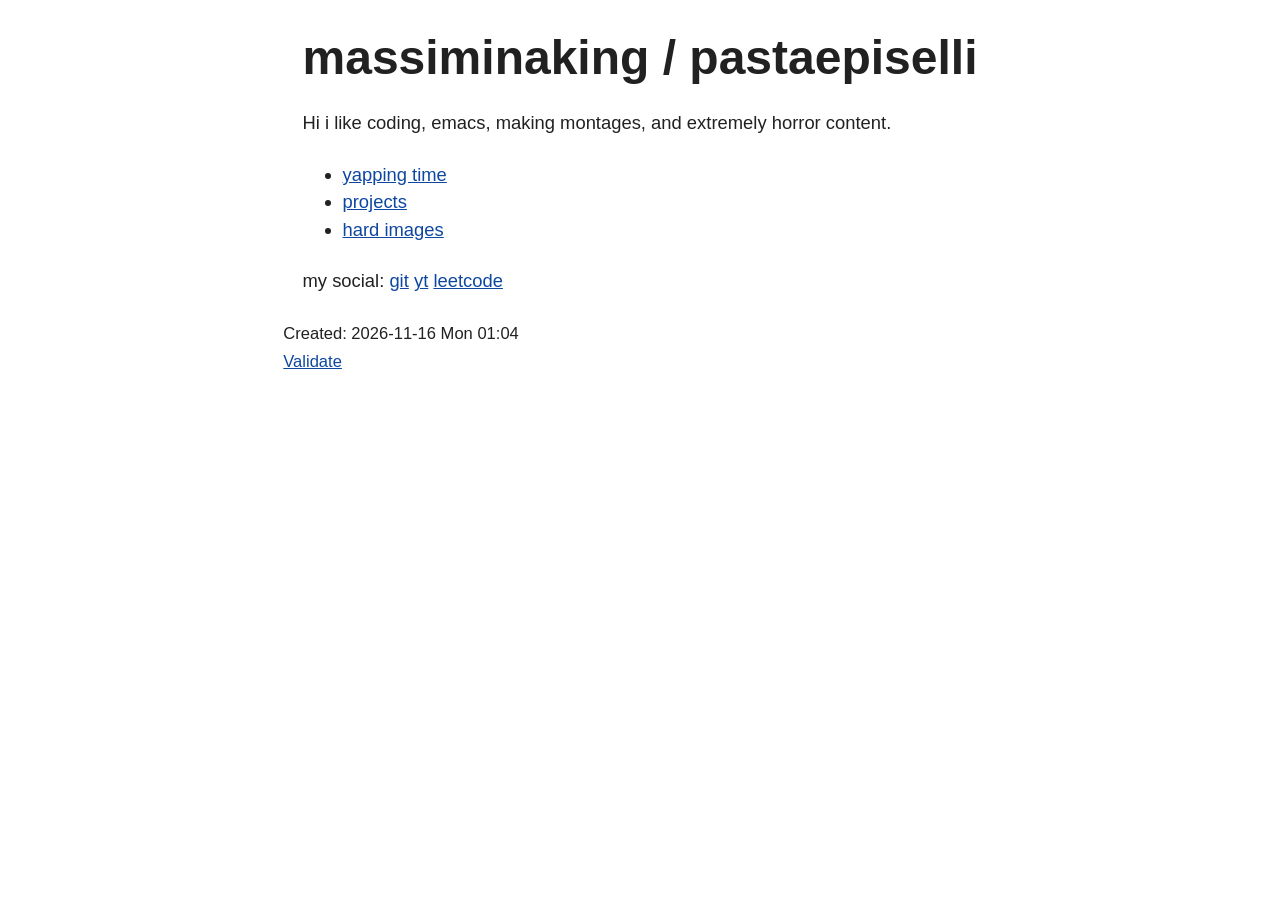
==== public/index.html @ 4cf2bccc "big refactor with lisp" ====
<?xml version="1.0" encoding="utf-8"?>
<!DOCTYPE html PUBLIC "-//W3C//DTD XHTML 1.0 Strict//EN"
"http://www.w3.org/TR/xhtml1/DTD/xhtml1-strict.dtd">
<html xmlns="http://www.w3.org/1999/xhtml" lang="en" xml:lang="en">
<head>
<!-- 2026-11-16 Mon 01:04 -->
<meta http-equiv="Content-Type" content="text/html;charset=utf-8" />
<meta name="viewport" content="width=device-width, initial-scale=1" />
<title>massiminaking / pastaepiselli</title>
<meta name="generator" content="Org Mode" />
<style type="text/css">
  #content { max-width: 60em; margin: auto; }
  .title  { text-align: center;
             margin-bottom: .2em; }
  .subtitle { text-align: center;
              font-size: medium;
              font-weight: bold;
              margin-top:0; }
  .todo   { font-family: monospace; color: red; }
  .done   { font-family: monospace; color: green; }
  .priority { font-family: monospace; color: orange; }
  .tag    { background-color: #eee; font-family: monospace;
            padding: 2px; font-size: 80%; font-weight: normal; }
  .timestamp { color: #bebebe; }
  .timestamp-kwd { color: #5f9ea0; }
  .org-right  { margin-left: auto; margin-right: 0px;  text-align: right; }
  .org-left   { margin-left: 0px;  margin-right: auto; text-align: left; }
  .org-center { margin-left: auto; margin-right: auto; text-align: center; }
  .underline { text-decoration: underline; }
  #postamble p, #preamble p { font-size: 90%; margin: .2em; }
  p.verse { margin-left: 3%; }
  pre {
    border: 1px solid #e6e6e6;
    border-radius: 3px;
    background-color: #f2f2f2;
    padding: 8pt;
    font-family: monospace;
    overflow: auto;
    margin: 1.2em;
  }
  pre.src {
    position: relative;
    overflow: auto;
  }
  pre.src:before {
    display: none;
    position: absolute;
    top: -8px;
    right: 12px;
    padding: 3px;
    color: #555;
    background-color: #f2f2f299;
  }
  pre.src:hover:before { display: inline; margin-top: 14px;}
  /* Languages per Org manual */
  pre.src-asymptote:before { content: 'Asymptote'; }
  pre.src-awk:before { content: 'Awk'; }
  pre.src-authinfo::before { content: 'Authinfo'; }
  pre.src-c:before { content: 'C'; }
  pre.src-C:before { content: 'C'; }
  /* pre.src-C++ doesn't work in CSS */
  pre.src-clojure:before { content: 'Clojure'; }
  pre.src-css:before { content: 'CSS'; }
  pre.src-D:before { content: 'D'; }
  pre.src-ditaa:before { content: 'ditaa'; }
  pre.src-dot:before { content: 'Graphviz'; }
  pre.src-calc:before { content: 'Emacs Calc'; }
  pre.src-emacs-lisp:before { content: 'Emacs Lisp'; }
  pre.src-fortran:before { content: 'Fortran'; }
  pre.src-gnuplot:before { content: 'gnuplot'; }
  pre.src-haskell:before { content: 'Haskell'; }
  pre.src-hledger:before { content: 'hledger'; }
  pre.src-java:before { content: 'Java'; }
  pre.src-js:before { content: 'JavaScript'; }
  pre.src-latex:before { content: 'LaTeX'; }
  pre.src-ledger:before { content: 'Ledger'; }
  pre.src-lisp:before { content: 'Lisp'; }
  pre.src-lilypond:before { content: 'Lilypond'; }
  pre.src-lua:before { content: 'Lua'; }
  pre.src-matlab:before { content: 'MATLAB'; }
  pre.src-mscgen:before { content: 'Mscgen'; }
  pre.src-ocaml:before { content: 'Objective Caml'; }
  pre.src-octave:before { content: 'Octave'; }
  pre.src-org:before { content: 'Org mode'; }
  pre.src-oz:before { content: 'OZ'; }
  pre.src-plantuml:before { content: 'Plantuml'; }
  pre.src-processing:before { content: 'Processing.js'; }
  pre.src-python:before { content: 'Python'; }
  pre.src-R:before { content: 'R'; }
  pre.src-ruby:before { content: 'Ruby'; }
  pre.src-sass:before { content: 'Sass'; }
  pre.src-scheme:before { content: 'Scheme'; }
  pre.src-screen:before { content: 'Gnu Screen'; }
  pre.src-sed:before { content: 'Sed'; }
  pre.src-sh:before { content: 'shell'; }
  pre.src-sql:before { content: 'SQL'; }
  pre.src-sqlite:before { content: 'SQLite'; }
  /* additional languages in org.el's org-babel-load-languages alist */
  pre.src-forth:before { content: 'Forth'; }
  pre.src-io:before { content: 'IO'; }
  pre.src-J:before { content: 'J'; }
  pre.src-makefile:before { content: 'Makefile'; }
  pre.src-maxima:before { content: 'Maxima'; }
  pre.src-perl:before { content: 'Perl'; }
  pre.src-picolisp:before { content: 'Pico Lisp'; }
  pre.src-scala:before { content: 'Scala'; }
  pre.src-shell:before { content: 'Shell Script'; }
  pre.src-ebnf2ps:before { content: 'ebfn2ps'; }
  /* additional language identifiers per "defun org-babel-execute"
       in ob-*.el */
  pre.src-cpp:before  { content: 'C++'; }
  pre.src-abc:before  { content: 'ABC'; }
  pre.src-coq:before  { content: 'Coq'; }
  pre.src-groovy:before  { content: 'Groovy'; }
  /* additional language identifiers from org-babel-shell-names in
     ob-shell.el: ob-shell is the only babel language using a lambda to put
     the execution function name together. */
  pre.src-bash:before  { content: 'bash'; }
  pre.src-csh:before  { content: 'csh'; }
  pre.src-ash:before  { content: 'ash'; }
  pre.src-dash:before  { content: 'dash'; }
  pre.src-ksh:before  { content: 'ksh'; }
  pre.src-mksh:before  { content: 'mksh'; }
  pre.src-posh:before  { content: 'posh'; }
  /* Additional Emacs modes also supported by the LaTeX listings package */
  pre.src-ada:before { content: 'Ada'; }
  pre.src-asm:before { content: 'Assembler'; }
  pre.src-caml:before { content: 'Caml'; }
  pre.src-delphi:before { content: 'Delphi'; }
  pre.src-html:before { content: 'HTML'; }
  pre.src-idl:before { content: 'IDL'; }
  pre.src-mercury:before { content: 'Mercury'; }
  pre.src-metapost:before { content: 'MetaPost'; }
  pre.src-modula-2:before { content: 'Modula-2'; }
  pre.src-pascal:before { content: 'Pascal'; }
  pre.src-ps:before { content: 'PostScript'; }
  pre.src-prolog:before { content: 'Prolog'; }
  pre.src-simula:before { content: 'Simula'; }
  pre.src-tcl:before { content: 'tcl'; }
  pre.src-tex:before { content: 'TeX'; }
  pre.src-plain-tex:before { content: 'Plain TeX'; }
  pre.src-verilog:before { content: 'Verilog'; }
  pre.src-vhdl:before { content: 'VHDL'; }
  pre.src-xml:before { content: 'XML'; }
  pre.src-nxml:before { content: 'XML'; }
  /* add a generic configuration mode; LaTeX export needs an additional
     (add-to-list 'org-latex-listings-langs '(conf " ")) in .emacs */
  pre.src-conf:before { content: 'Configuration File'; }

  table { border-collapse:collapse; }
  caption.t-above { caption-side: top; }
  caption.t-bottom { caption-side: bottom; }
  td, th { vertical-align:top;  }
  th.org-right  { text-align: center;  }
  th.org-left   { text-align: center;   }
  th.org-center { text-align: center; }
  td.org-right  { text-align: right;  }
  td.org-left   { text-align: left;   }
  td.org-center { text-align: center; }
  dt { font-weight: bold; }
  .footpara { display: inline; }
  .footdef  { margin-bottom: 1em; }
  .figure { padding: 1em; }
  .figure p { text-align: center; }
  .equation-container {
    display: table;
    text-align: center;
    width: 100%;
  }
  .equation {
    vertical-align: middle;
  }
  .equation-label {
    display: table-cell;
    text-align: right;
    vertical-align: middle;
  }
  .inlinetask {
    padding: 10px;
    border: 2px solid gray;
    margin: 10px;
    background: #ffffcc;
  }
  #org-div-home-and-up
   { text-align: right; font-size: 70%; white-space: nowrap; }
  textarea { overflow-x: auto; }
  .linenr { font-size: smaller }
  .code-highlighted { background-color: #ffff00; }
  .org-info-js_info-navigation { border-style: none; }
  #org-info-js_console-label
    { font-size: 10px; font-weight: bold; white-space: nowrap; }
  .org-info-js_search-highlight
    { background-color: #ffff00; color: #000000; font-weight: bold; }
  .org-svg { }
</style>
<link rel="stylesheet" type="text/css" href="style.css" />
</head>
<body>
<div id="content" class="content">
<h1 class="title">massiminaking / pastaepiselli</h1>
<p>
Hi i like coding, emacs, making montages, and extremely horror content.
</p>

<ul class="org-ul">
<li><a href="postlist.html">yapping time</a></li>
<li><a href="projects.html">projects</a></li>
<li><a href="hardimages.html">hard images</a></li>
</ul>

<p>
my social: <a href="https://github.com/pastaepiselli">git</a> <a href="https://www.youtube.com/@massiminaking">yt</a> <a href="https://leetcode.com/u/pastaepiselli/%5D%5D">leetcode</a>
</p>
</div>
<div id="postamble" class="status">
<p class="date">Created: 2026-11-16 Mon 01:04</p>
<p class="validation"><a href="https://validator.w3.org/check?uri=referer">Validate</a></p>
</div>
</body>
</html>
---- public/style.css ----
:root{--sans-font:-apple-system, BlinkMacSystemFont, "Avenir Next", Avenir, "Nimbus Sans L", Roboto, "Noto Sans", "Segoe UI", Arial, Helvetica, "Helvetica Neue", sans-serif;--serif-font:ui-serif, Georgia, Cambria, "Times New Roman", Times, serif;--mono-font:Consolas, Menlo, Monaco, "Andale Mono", "Ubuntu Mono", monospace;--standard-border-radius:5px;--border-width:1px;--bg:#fff;--accent-bg:#f5f7ff;--text:#212121;--text-light:#585858;--border:#898ea4;--accent:#0d47a1;--accent-hover:#1266e2;--accent-text:var(--bg);--code:#d81b60;--preformatted:#444;--marked:#fd3;--disabled:#efefef}@media (prefers-color-scheme:dark){:root{color-scheme:dark;--bg:#212121;--accent-bg:#2b2b2b;--text:#dcdcdc;--text-light:#ababab;--accent:#ffb300;--accent-hover:#ffe099;--accent-text:var(--bg);--code:#f06292;--preformatted:#ccc;--disabled:#111}img,video{opacity:.8}}*,:before,:after{box-sizing:border-box}textarea,select,input,progress{-webkit-appearance:none;-moz-appearance:none;appearance:none}html{font-family:var(--sans-font);scroll-behavior:smooth}body{color:var(--text);background-color:var(--bg);grid-template-columns:1fr min(45rem,90%) 1fr;margin:0;font-size:1.15rem;line-height:1.5;display:grid}body>*{grid-column:2}body>header{background-color:var(--accent-bg);border-bottom:var(--border-width) solid var(--border);text-align:center;grid-column:1/-1;padding:0 .5rem 2rem}body>header>:only-child{margin-block-start:2rem}body>header h1{max-width:1200px;margin:1rem auto}body>header p{max-width:40rem;margin:1rem auto}main{padding-top:1.5rem}body>footer{color:var(--text-light);text-align:center;border-top:var(--border-width) solid var(--border);margin-top:4rem;padding:2rem 1rem 1.5rem;font-size:.9rem}h1{font-size:3rem}h2{margin-top:3rem;font-size:2.6rem}h3{margin-top:3rem;font-size:2rem}h4{font-size:1.44rem}h5{font-size:1.15rem}h6{font-size:.96rem}p{margin:1.5rem 0}p,h1,h2,h3,h4,h5,h6{overflow-wrap:break-word}h1,h2,h3{line-height:1.1}@media only screen and (width<=720px){h1{font-size:2.5rem}h2{font-size:2.1rem}h3{font-size:1.75rem}h4{font-size:1.25rem}}a,a:visited{color:var(--accent)}a:hover{text-decoration:none}button,.button,a.button,input[type=submit],input[type=reset],input[type=button]{border:var(--border-width) solid var(--accent);background-color:var(--accent);color:var(--accent-text);padding:.5em;line-height:normal;text-decoration:none}.button[aria-disabled=true],input:disabled,textarea:disabled,select:disabled,button[disabled]{cursor:not-allowed;background-color:var(--disabled);border-color:var(--disabled);color:var(--text-light)}input[type=range]{padding:0}abbr[title]{cursor:help;text-decoration-line:underline;text-decoration-style:dotted}button:enabled:hover,.button:not([aria-disabled=true]):hover,input[type=submit]:enabled:hover,input[type=reset]:enabled:hover,input[type=button]:enabled:hover{background-color:var(--accent-hover);border-color:var(--accent-hover);cursor:pointer}.button:focus-visible,button:focus-visible:where(:enabled),input:enabled:focus-visible:where([type=submit],[type=reset],[type=button]){outline:2px solid var(--accent);outline-offset:1px}header nav{padding:1rem 0 0;font-size:1rem;line-height:2}header nav ul,header nav ol{flex-flow:wrap;place-content:space-around center;align-items:center;margin:0;padding:0;list-style-type:none;display:flex}header nav ul li,header nav ol li{display:inline-block}header nav a,header nav a:visited{border:var(--border-width) solid var(--border);border-radius:var(--standard-border-radius);color:var(--text);margin:0 .5rem 1rem;padding:.1rem 1rem;text-decoration:none;display:inline-block}header nav a:hover,header nav a.current,header nav a[aria-current=page],header nav a[aria-current=true]{background:var(--bg);border-color:var(--accent);color:var(--accent);cursor:pointer}@media only screen and (width<=720px){header nav a{border:none;padding:0;line-height:1;text-decoration:underline}header nav a.current{background:0 0}}aside,details,pre,progress{background-color:var(--accent-bg);border:var(--border-width) solid var(--border);border-radius:var(--standard-border-radius);margin-bottom:1rem}aside{float:right;width:30%;margin-inline-start:15px;padding:0 15px;font-size:1rem}[dir=rtl] aside{float:left}@media only screen and (width<=720px){aside{float:none;width:100%;margin-inline-start:0}}article,fieldset,dialog{border:var(--border-width) solid var(--border);border-radius:var(--standard-border-radius);margin-bottom:1rem;padding:1rem}article h2:first-child,section h2:first-child,article h3:first-child,section h3:first-child{margin-top:1rem}section{border-top:var(--border-width) solid var(--border);border-bottom:var(--border-width) solid var(--border);margin:3rem 0;padding:2rem 1rem}section+section,section:first-child{border-top:0;padding-top:0}section+section{margin-top:0}section:last-child{border-bottom:0;padding-bottom:0}details{padding:.7rem 1rem}summary{cursor:pointer;word-break:break-word;margin:-.7rem -1rem;padding:.7rem 1rem;font-weight:700}details[open]>summary+*{margin-top:0}details[open]>summary{margin-bottom:.5rem}details[open]>:last-child{margin-bottom:0}details h2:first-of-type{margin-top:0}table{border-collapse:collapse;margin:1.5rem 0}figure>table{width:max-content;margin:0}td,th{border:var(--border-width) solid var(--border);text-align:start;padding:.5rem}th{background-color:var(--accent-bg);font-weight:700}tr:nth-child(2n){background-color:var(--accent-bg)}table caption{margin-bottom:.5rem;font-weight:700}textarea,select,input,button,.button{font-size:inherit;border-radius:var(--standard-border-radius);box-shadow:none;max-width:100%;margin-bottom:.5rem;padding:.5em;font-family:inherit;display:inline-block}textarea,select,input{color:var(--text);background-color:var(--bg);border:var(--border-width) solid var(--border)}label{display:block}textarea:not([cols]){width:100%}select:not([multiple]){background-image:linear-gradient(45deg, transparent 49%, var(--text) 51%), linear-gradient(135deg, var(--text) 51%, transparent 49%);background-position:calc(100% - 15px),calc(100% - 10px);background-repeat:no-repeat;background-size:5px 5px,5px 5px;padding-inline-end:25px}[dir=rtl] select:not([multiple]){background-position:10px,15px}input[type=checkbox],input[type=radio]{vertical-align:middle;width:min-content;position:relative}input[type=checkbox]+label,input[type=radio]+label{display:inline-block}input[type=radio]{border-radius:100%}input[type=checkbox]:checked,input[type=radio]:checked{background-color:var(--accent)}input[type=checkbox]:checked:after{content:" ";border-right:solid var(--bg) .08em;border-bottom:solid var(--bg) .08em;background-color:#0000;border-radius:0;width:.2em;height:.4em;font-size:1.8em;position:absolute;top:.04em;left:.18em;transform:rotate(45deg)}input[type=radio]:checked:after{content:" ";background-color:var(--bg);border-radius:100%;width:.3em;height:.3em;font-size:1.8em;position:absolute;top:.125em;left:.125em}@media only screen and (width<=720px){textarea,select,input{width:100%}}input[type=color]{height:2.5rem;padding:.2rem}input[type=file]{border:0}hr{height:var(--border-width);background:var(--border);border:none;margin:1rem auto}mark{border-radius:var(--standard-border-radius);background-color:var(--marked);color:#000;padding:2px 5px}mark a{color:var(--accent)}img,video{border-radius:var(--standard-border-radius);max-width:100%;height:auto}figure{margin:0;display:block;overflow-x:auto}figure>img,figure>picture>img{margin-inline:auto;display:block}figcaption{text-align:center;color:var(--text-light);margin-block:1rem;font-size:.9rem;position:sticky;left:0}blockquote{border-inline-start:.35rem solid var(--accent);color:var(--text-light);margin-block:2rem;margin-inline:2rem 0;padding:.4rem .8rem;font-style:italic}cite{color:var(--text-light);font-size:.9rem;font-style:normal}dt{color:var(--text-light)}code,pre,pre span,kbd,samp{font-family:var(--mono-font);color:var(--code)}kbd{color:var(--preformatted);border:var(--border-width) solid var(--preformatted);border-bottom:3px solid var(--preformatted);border-radius:var(--standard-border-radius);padding:.1rem .4rem}pre{max-width:100%;color:var(--preformatted);padding:1rem 1.4rem;overflow:auto}pre code{color:var(--preformatted);background:0 0;margin:0;padding:0}progress{width:100%}progress:indeterminate{background-color:var(--accent-bg)}progress::-webkit-progress-bar{border-radius:var(--standard-border-radius);background-color:var(--accent-bg)}progress::-webkit-progress-value{border-radius:var(--standard-border-radius);background-color:var(--accent)}progress::-moz-progress-bar{border-radius:var(--standard-border-radius);background-color:var(--accent);transition-property:width;transition-duration:.3s}progress:indeterminate::-moz-progress-bar{background-color:var(--accent-bg)}dialog{background-color:var(--bg);max-width:40rem;margin:auto}dialog::backdrop{background-color:var(--bg);opacity:.8}dialog h2:first-of-type{margin-top:0}@media only screen and (width<=720px){dialog{max-width:calc(100vw - 2rem)}}sup,sub{vertical-align:baseline;position:relative}sup{top:-.4em}sub{top:.3em}.notice{background:var(--accent-bg);border:var(--border-width) solid var(--border);border-radius:var(--standard-border-radius);margin:2rem 0;padding:1.5rem}div.notice p:first-of-type{margin-top:0}div.notice p:last-of-type{margin-bottom:0}@media print{@page{margin:1cm}body{display:block}body>header{background-color:unset}body>header nav,body>footer{display:none}article{border:none;padding:0}a[href^=http]:after{content:" <" attr(href) ">"}abbr[title]:after{content:" (" attr(title) ")"}a{text-decoration:none}p{widows:3;orphans:3}hr{border-top:var(--border-width) solid var(--border)}mark{border:var(--border-width) solid var(--border)}figure{break-inside:avoid}pre code{white-space:pre-wrap}}
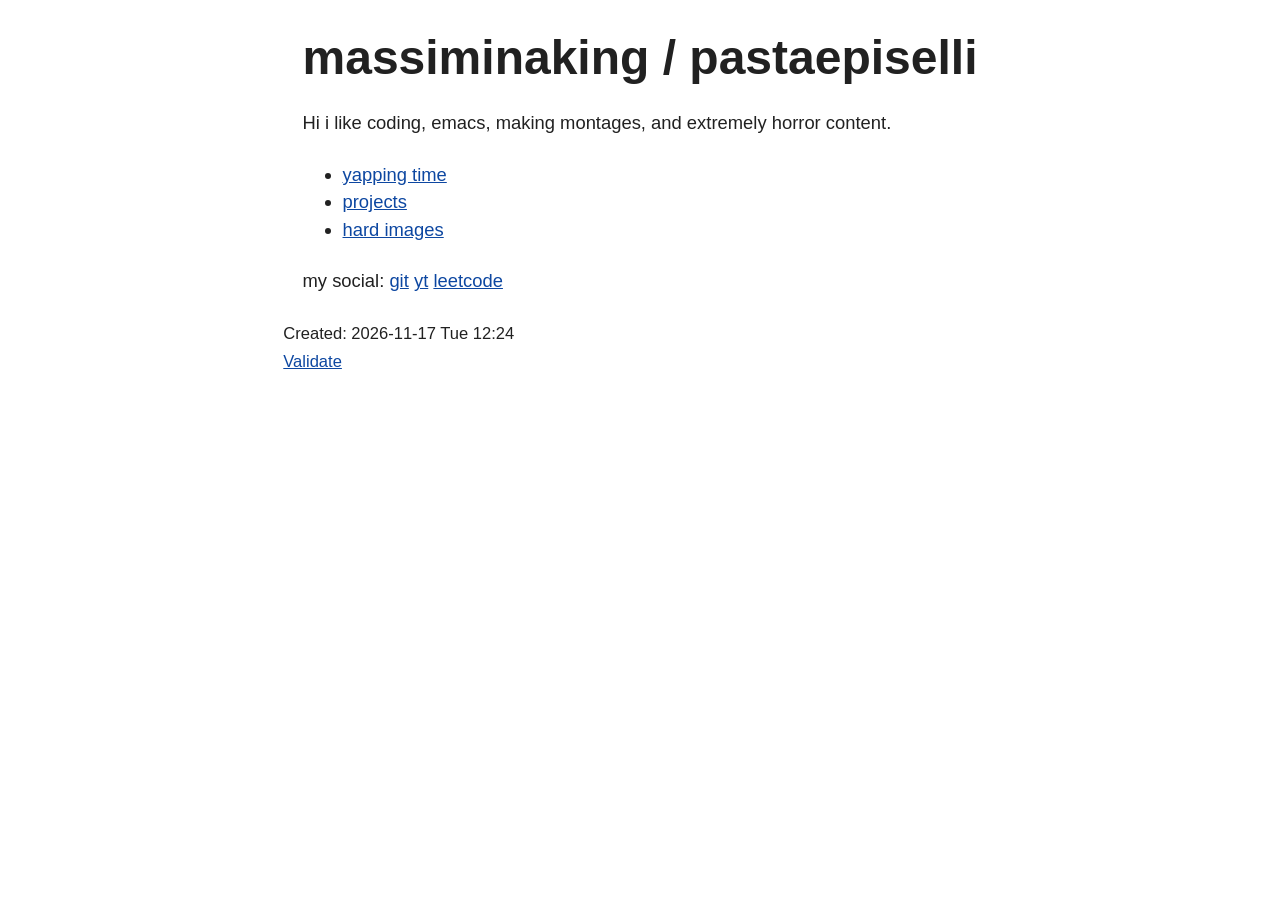
==== commit f38a2667: "added come back links" ====
--- a/public/index.html
+++ b/public/index.html
@@ -3,7 +3,7 @@
 "http://www.w3.org/TR/xhtml1/DTD/xhtml1-strict.dtd">
 <html xmlns="http://www.w3.org/1999/xhtml" lang="en" xml:lang="en">
 <head>
-<!-- 2026-11-16 Mon 01:04 -->
+<!-- 2026-11-17 Tue 12:24 -->
 <meta http-equiv="Content-Type" content="text/html;charset=utf-8" />
 <meta name="viewport" content="width=device-width, initial-scale=1" />
 <title>massiminaking / pastaepiselli</title>
@@ -213,7 +213,7 @@
 </p>
 </div>
 <div id="postamble" class="status">
-<p class="date">Created: 2026-11-16 Mon 01:04</p>
+<p class="date">Created: 2026-11-17 Tue 12:24</p>
 <p class="validation"><a href="https://validator.w3.org/check?uri=referer">Validate</a></p>
 </div>
 </body>
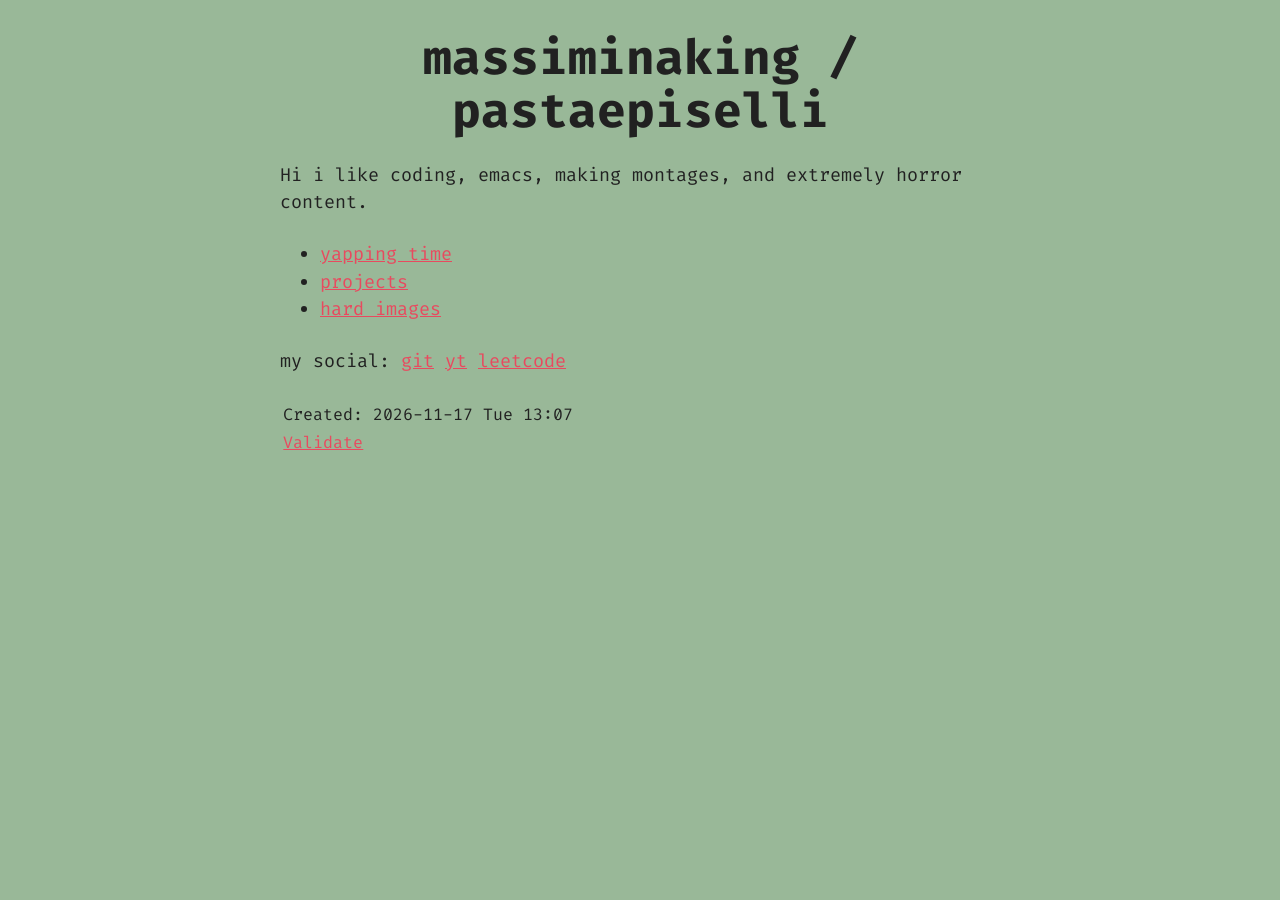
==== commit e2681a5d: "changed colors and formatted css" ====
--- a/public/index.html
+++ b/public/index.html
@@ -3,7 +3,7 @@
 "http://www.w3.org/TR/xhtml1/DTD/xhtml1-strict.dtd">
 <html xmlns="http://www.w3.org/1999/xhtml" lang="en" xml:lang="en">
 <head>
-<!-- 2026-11-17 Tue 12:24 -->
+<!-- 2026-11-17 Tue 13:07 -->
 <meta http-equiv="Content-Type" content="text/html;charset=utf-8" />
 <meta name="viewport" content="width=device-width, initial-scale=1" />
 <title>massiminaking / pastaepiselli</title>
@@ -213,7 +213,7 @@
 </p>
 </div>
 <div id="postamble" class="status">
-<p class="date">Created: 2026-11-17 Tue 12:24</p>
+<p class="date">Created: 2026-11-17 Tue 13:07</p>
 <p class="validation"><a href="https://validator.w3.org/check?uri=referer">Validate</a></p>
 </div>
 </body>
--- a/public/style.css
+++ b/public/style.css
@@ -1 +1,619 @@
-:root{--sans-font:-apple-system, BlinkMacSystemFont, "Avenir Next", Avenir, "Nimbus Sans L", Roboto, "Noto Sans", "Segoe UI", Arial, Helvetica, "Helvetica Neue", sans-serif;--serif-font:ui-serif, Georgia, Cambria, "Times New Roman", Times, serif;--mono-font:Consolas, Menlo, Monaco, "Andale Mono", "Ubuntu Mono", monospace;--standard-border-radius:5px;--border-width:1px;--bg:#fff;--accent-bg:#f5f7ff;--text:#212121;--text-light:#585858;--border:#898ea4;--accent:#0d47a1;--accent-hover:#1266e2;--accent-text:var(--bg);--code:#d81b60;--preformatted:#444;--marked:#fd3;--disabled:#efefef}@media (prefers-color-scheme:dark){:root{color-scheme:dark;--bg:#212121;--accent-bg:#2b2b2b;--text:#dcdcdc;--text-light:#ababab;--accent:#ffb300;--accent-hover:#ffe099;--accent-text:var(--bg);--code:#f06292;--preformatted:#ccc;--disabled:#111}img,video{opacity:.8}}*,:before,:after{box-sizing:border-box}textarea,select,input,progress{-webkit-appearance:none;-moz-appearance:none;appearance:none}html{font-family:var(--sans-font);scroll-behavior:smooth}body{color:var(--text);background-color:var(--bg);grid-template-columns:1fr min(45rem,90%) 1fr;margin:0;font-size:1.15rem;line-height:1.5;display:grid}body>*{grid-column:2}body>header{background-color:var(--accent-bg);border-bottom:var(--border-width) solid var(--border);text-align:center;grid-column:1/-1;padding:0 .5rem 2rem}body>header>:only-child{margin-block-start:2rem}body>header h1{max-width:1200px;margin:1rem auto}body>header p{max-width:40rem;margin:1rem auto}main{padding-top:1.5rem}body>footer{color:var(--text-light);text-align:center;border-top:var(--border-width) solid var(--border);margin-top:4rem;padding:2rem 1rem 1.5rem;font-size:.9rem}h1{font-size:3rem}h2{margin-top:3rem;font-size:2.6rem}h3{margin-top:3rem;font-size:2rem}h4{font-size:1.44rem}h5{font-size:1.15rem}h6{font-size:.96rem}p{margin:1.5rem 0}p,h1,h2,h3,h4,h5,h6{overflow-wrap:break-word}h1,h2,h3{line-height:1.1}@media only screen and (width<=720px){h1{font-size:2.5rem}h2{font-size:2.1rem}h3{font-size:1.75rem}h4{font-size:1.25rem}}a,a:visited{color:var(--accent)}a:hover{text-decoration:none}button,.button,a.button,input[type=submit],input[type=reset],input[type=button]{border:var(--border-width) solid var(--accent);background-color:var(--accent);color:var(--accent-text);padding:.5em;line-height:normal;text-decoration:none}.button[aria-disabled=true],input:disabled,textarea:disabled,select:disabled,button[disabled]{cursor:not-allowed;background-color:var(--disabled);border-color:var(--disabled);color:var(--text-light)}input[type=range]{padding:0}abbr[title]{cursor:help;text-decoration-line:underline;text-decoration-style:dotted}button:enabled:hover,.button:not([aria-disabled=true]):hover,input[type=submit]:enabled:hover,input[type=reset]:enabled:hover,input[type=button]:enabled:hover{background-color:var(--accent-hover);border-color:var(--accent-hover);cursor:pointer}.button:focus-visible,button:focus-visible:where(:enabled),input:enabled:focus-visible:where([type=submit],[type=reset],[type=button]){outline:2px solid var(--accent);outline-offset:1px}header nav{padding:1rem 0 0;font-size:1rem;line-height:2}header nav ul,header nav ol{flex-flow:wrap;place-content:space-around center;align-items:center;margin:0;padding:0;list-style-type:none;display:flex}header nav ul li,header nav ol li{display:inline-block}header nav a,header nav a:visited{border:var(--border-width) solid var(--border);border-radius:var(--standard-border-radius);color:var(--text);margin:0 .5rem 1rem;padding:.1rem 1rem;text-decoration:none;display:inline-block}header nav a:hover,header nav a.current,header nav a[aria-current=page],header nav a[aria-current=true]{background:var(--bg);border-color:var(--accent);color:var(--accent);cursor:pointer}@media only screen and (width<=720px){header nav a{border:none;padding:0;line-height:1;text-decoration:underline}header nav a.current{background:0 0}}aside,details,pre,progress{background-color:var(--accent-bg);border:var(--border-width) solid var(--border);border-radius:var(--standard-border-radius);margin-bottom:1rem}aside{float:right;width:30%;margin-inline-start:15px;padding:0 15px;font-size:1rem}[dir=rtl] aside{float:left}@media only screen and (width<=720px){aside{float:none;width:100%;margin-inline-start:0}}article,fieldset,dialog{border:var(--border-width) solid var(--border);border-radius:var(--standard-border-radius);margin-bottom:1rem;padding:1rem}article h2:first-child,section h2:first-child,article h3:first-child,section h3:first-child{margin-top:1rem}section{border-top:var(--border-width) solid var(--border);border-bottom:var(--border-width) solid var(--border);margin:3rem 0;padding:2rem 1rem}section+section,section:first-child{border-top:0;padding-top:0}section+section{margin-top:0}section:last-child{border-bottom:0;padding-bottom:0}details{padding:.7rem 1rem}summary{cursor:pointer;word-break:break-word;margin:-.7rem -1rem;padding:.7rem 1rem;font-weight:700}details[open]>summary+*{margin-top:0}details[open]>summary{margin-bottom:.5rem}details[open]>:last-child{margin-bottom:0}details h2:first-of-type{margin-top:0}table{border-collapse:collapse;margin:1.5rem 0}figure>table{width:max-content;margin:0}td,th{border:var(--border-width) solid var(--border);text-align:start;padding:.5rem}th{background-color:var(--accent-bg);font-weight:700}tr:nth-child(2n){background-color:var(--accent-bg)}table caption{margin-bottom:.5rem;font-weight:700}textarea,select,input,button,.button{font-size:inherit;border-radius:var(--standard-border-radius);box-shadow:none;max-width:100%;margin-bottom:.5rem;padding:.5em;font-family:inherit;display:inline-block}textarea,select,input{color:var(--text);background-color:var(--bg);border:var(--border-width) solid var(--border)}label{display:block}textarea:not([cols]){width:100%}select:not([multiple]){background-image:linear-gradient(45deg, transparent 49%, var(--text) 51%), linear-gradient(135deg, var(--text) 51%, transparent 49%);background-position:calc(100% - 15px),calc(100% - 10px);background-repeat:no-repeat;background-size:5px 5px,5px 5px;padding-inline-end:25px}[dir=rtl] select:not([multiple]){background-position:10px,15px}input[type=checkbox],input[type=radio]{vertical-align:middle;width:min-content;position:relative}input[type=checkbox]+label,input[type=radio]+label{display:inline-block}input[type=radio]{border-radius:100%}input[type=checkbox]:checked,input[type=radio]:checked{background-color:var(--accent)}input[type=checkbox]:checked:after{content:" ";border-right:solid var(--bg) .08em;border-bottom:solid var(--bg) .08em;background-color:#0000;border-radius:0;width:.2em;height:.4em;font-size:1.8em;position:absolute;top:.04em;left:.18em;transform:rotate(45deg)}input[type=radio]:checked:after{content:" ";background-color:var(--bg);border-radius:100%;width:.3em;height:.3em;font-size:1.8em;position:absolute;top:.125em;left:.125em}@media only screen and (width<=720px){textarea,select,input{width:100%}}input[type=color]{height:2.5rem;padding:.2rem}input[type=file]{border:0}hr{height:var(--border-width);background:var(--border);border:none;margin:1rem auto}mark{border-radius:var(--standard-border-radius);background-color:var(--marked);color:#000;padding:2px 5px}mark a{color:var(--accent)}img,video{border-radius:var(--standard-border-radius);max-width:100%;height:auto}figure{margin:0;display:block;overflow-x:auto}figure>img,figure>picture>img{margin-inline:auto;display:block}figcaption{text-align:center;color:var(--text-light);margin-block:1rem;font-size:.9rem;position:sticky;left:0}blockquote{border-inline-start:.35rem solid var(--accent);color:var(--text-light);margin-block:2rem;margin-inline:2rem 0;padding:.4rem .8rem;font-style:italic}cite{color:var(--text-light);font-size:.9rem;font-style:normal}dt{color:var(--text-light)}code,pre,pre span,kbd,samp{font-family:var(--mono-font);color:var(--code)}kbd{color:var(--preformatted);border:var(--border-width) solid var(--preformatted);border-bottom:3px solid var(--preformatted);border-radius:var(--standard-border-radius);padding:.1rem .4rem}pre{max-width:100%;color:var(--preformatted);padding:1rem 1.4rem;overflow:auto}pre code{color:var(--preformatted);background:0 0;margin:0;padding:0}progress{width:100%}progress:indeterminate{background-color:var(--accent-bg)}progress::-webkit-progress-bar{border-radius:var(--standard-border-radius);background-color:var(--accent-bg)}progress::-webkit-progress-value{border-radius:var(--standard-border-radius);background-color:var(--accent)}progress::-moz-progress-bar{border-radius:var(--standard-border-radius);background-color:var(--accent);transition-property:width;transition-duration:.3s}progress:indeterminate::-moz-progress-bar{background-color:var(--accent-bg)}dialog{background-color:var(--bg);max-width:40rem;margin:auto}dialog::backdrop{background-color:var(--bg);opacity:.8}dialog h2:first-of-type{margin-top:0}@media only screen and (width<=720px){dialog{max-width:calc(100vw - 2rem)}}sup,sub{vertical-align:baseline;position:relative}sup{top:-.4em}sub{top:.3em}.notice{background:var(--accent-bg);border:var(--border-width) solid var(--border);border-radius:var(--standard-border-radius);margin:2rem 0;padding:1.5rem}div.notice p:first-of-type{margin-top:0}div.notice p:last-of-type{margin-bottom:0}@media print{@page{margin:1cm}body{display:block}body>header{background-color:unset}body>header nav,body>footer{display:none}article{border:none;padding:0}a[href^=http]:after{content:" <" attr(href) ">"}abbr[title]:after{content:" (" attr(title) ")"}a{text-decoration:none}p{widows:3;orphans:3}hr{border-top:var(--border-width) solid var(--border)}mark{border:var(--border-width) solid var(--border)}figure{break-inside:avoid}pre code{white-space:pre-wrap}}
+/* Importazione di Fira Code da Google Fonts */
+@import url('https://fonts.googleapis.com/css2?family=Fira+Code:wght@400;500;600;700&display=swap');
+
+:root {
+  /* Font personalizzati */
+  --sans-font: "Fira Code", -apple-system, BlinkMacSystemFont, "Segoe UI", Roboto, sans-serif;
+  --serif-font: ui-serif, Georgia, Cambria, "Times New Roman", Times, serif;
+  --mono-font: "Fira Code", Consolas, Menlo, Monaco, "Andale Mono", "Ubuntu Mono", monospace;
+  
+  --standard-border-radius: 5px;
+  --border-width: 1px;
+  
+  --bg: #99b898;
+  --accent-bg: #f4f5f8;
+  --text: #212121;
+  --text-light: #585858;
+  --border: #898ea4;
+  --accent: #e84a5f;
+  --accent-hover: #1266e2;
+  --accent-text: var(--bg);
+  --code: #d81b60;
+  --preformatted: #444;
+  --marked: #fd3;
+  --disabled: #efefef;
+}
+
+@media (prefers-color-scheme: dark) {
+  :root {
+    color-scheme: dark;
+    /* Colori per la modalità SCURA (Personalizzabili) */
+    --bg: #121212;
+    --accent-bg: #1e1e1e;
+    --text: #dcdcdc;
+    --text-light: #ababab;
+    --border: #444444;
+    --accent: #ffb300;
+    --accent-hover: #ffe099;
+    --accent-text: var(--bg);
+    --code: #f06292;
+    --preformatted: #ccc;
+    --disabled: #111111;
+  }
+  img, video {
+    opacity: .8;
+  }
+}
+
+*, :before, :after {
+  box-sizing: border-box;
+}
+
+textarea, select, input, progress {
+  -webkit-appearance: none;
+  -moz-appearance: none;
+  appearance: none;
+}
+
+html {
+  font-family: var(--sans-font);
+  scroll-behavior: smooth;
+}
+
+body {
+  color: var(--text);
+  background-color: var(--bg);
+  grid-template-columns: 1fr min(45rem, 90%) 1fr;
+  margin: 0;
+  font-size: 1.15rem;
+  line-height: 1.5;
+  display: grid;
+}
+
+body > * {
+  grid-column: 2;
+}
+
+body > header {
+  background-color: var(--accent-bg);
+  border-bottom: var(--border-width) solid var(--border);
+  text-align: center;
+  grid-column: 1 / -1;
+  padding: 0 .5rem 2rem;
+}
+
+body > header > :only-child {
+  margin-block-start: 2rem;
+}
+
+body > header h1 {
+  max-width: 1200px;
+  margin: 1rem auto;
+}
+
+body > header p {
+  max-width: 40rem;
+  margin: 1rem auto;
+}
+
+main {
+  padding-top: 1.5rem;
+}
+
+body > footer {
+  color: var(--text-light);
+  text-align: center;
+  border-top: var(--border-width) solid var(--border);
+  margin-top: 4rem;
+  padding: 2rem 1rem 1.5rem;
+  font-size: .9rem;
+}
+
+h1 { font-size: 3rem; }
+h2 { margin-top: 3rem; font-size: 2.6rem; }
+h3 { margin-top: 3rem; font-size: 2rem; }
+h4 { font-size: 1.44rem; }
+h5 { font-size: 1.15rem; }
+h6 { font-size: .96rem; }
+
+p {
+  margin: 1.5rem 0;
+}
+
+p, h1, h2, h3, h4, h5, h6 {
+  overflow-wrap: break-word;
+}
+
+h1, h2, h3 {
+  line-height: 1.1;
+}
+
+@media only screen and (width <= 720px) {
+  h1 { font-size: 2.5rem; }
+  h2 { font-size: 2.1rem; }
+  h3 { font-size: 1.75rem; }
+  h4 { font-size: 1.25rem; }
+}
+
+a, a:visited {
+  color: var(--accent);
+}
+
+a:hover {
+  text-decoration: none;
+}
+
+button, .button, a.button, input[type=submit], input[type=reset], input[type=button] {
+  border: var(--border-width) solid var(--accent);
+  background-color: var(--accent);
+  color: var(--accent-text);
+  padding: .5em;
+  line-height: normal;
+  text-decoration: none;
+}
+
+.button[aria-disabled=true], input:disabled, textarea:disabled, select:disabled, button[disabled] {
+  cursor: not-allowed;
+  background-color: var(--disabled);
+  border-color: var(--disabled);
+  color: var(--text-light);
+}
+
+input[type=range] {
+  padding: 0;
+}
+
+abbr[title] {
+  cursor: help;
+  text-decoration-line: underline;
+  text-decoration-style: dotted;
+}
+
+button:enabled:hover, .button:not([aria-disabled=true]):hover, input[type=submit]:enabled:hover, input[type=reset]:enabled:hover, input[type=button]:enabled:hover {
+  background-color: var(--accent-hover);
+  border-color: var(--accent-hover);
+  cursor: pointer;
+}
+
+.button:focus-visible, button:focus-visible:where(:enabled), input:enabled:focus-visible:where([type=submit], [type=reset], [type=button]) {
+  outline: 2px solid var(--accent);
+  outline-offset: 1px;
+}
+
+header nav {
+  padding: 1rem 0 0;
+  font-size: 1rem;
+  line-height: 2;
+}
+
+header nav ul, header nav ol {
+  flex-flow: wrap;
+  place-content: space-around center;
+  align-items: center;
+  margin: 0;
+  padding: 0;
+  list-style-type: none;
+  display: flex;
+}
+
+header nav ul li, header nav ol li {
+  display: inline-block;
+}
+
+header nav a, header nav a:visited {
+  border: var(--border-width) solid var(--border);
+  border-radius: var(--standard-border-radius);
+  color: var(--text);
+  margin: 0 .5rem 1rem;
+  padding: .1rem 1rem;
+  text-decoration: none;
+  display: inline-block;
+}
+
+header nav a:hover, header nav a.current, header nav a[aria-current=page], header nav a[aria-current=true] {
+  background: var(--bg);
+  border-color: var(--accent);
+  color: var(--accent);
+  cursor: pointer;
+}
+
+@media only screen and (width <= 720px) {
+  header nav a {
+    border: none;
+    padding: 0;
+    line-height: 1;
+    text-decoration: underline;
+  }
+  header nav a.current {
+    background: 0 0;
+  }
+}
+
+aside, details, pre, progress {
+  background-color: var(--accent-bg);
+  border: var(--border-width) solid var(--border);
+  border-radius: var(--standard-border-radius);
+  margin-bottom: 1rem;
+}
+
+aside {
+  float: right;
+  width: 30%;
+  margin-inline-start: 15px;
+  padding: 0 15px;
+  font-size: 1rem;
+}
+
+[dir=rtl] aside {
+  float: left;
+}
+
+@media only screen and (width <= 720px) {
+  aside {
+    float: none;
+    width: 100%;
+    margin-inline-start: 0;
+  }
+}
+
+article, fieldset, dialog {
+  border: var(--border-width) solid var(--border);
+  border-radius: var(--standard-border-radius);
+  margin-bottom: 1rem;
+  padding: 1rem;
+}
+
+article h2:first-child, section h2:first-child, article h3:first-child, section h3:first-child {
+  margin-top: 1rem;
+}
+
+section {
+  border-top: var(--border-width) solid var(--border);
+  border-bottom: var(--border-width) solid var(--border);
+  margin: 3rem 0;
+  padding: 2rem 1rem;
+}
+
+section + section, section:first-child {
+  border-top: 0;
+  padding-top: 0;
+}
+
+section + section {
+  margin-top: 0;
+}
+
+section:last-child {
+  border-bottom: 0;
+  padding-bottom: 0;
+}
+
+details {
+  padding: .7rem 1rem;
+}
+
+summary {
+  cursor: pointer;
+  word-break: break-word;
+  margin: -.7rem -1rem;
+  padding: .7rem 1rem;
+  font-weight: 700;
+}
+
+details[open] > summary + * {
+  margin-top: 0;
+}
+
+details[open] > summary {
+  margin-bottom: .5rem;
+}
+
+details[open] > :last-child {
+  margin-bottom: 0;
+}
+
+details h2:first-of-type {
+  margin-top: 0;
+}
+
+table {
+  border-collapse: collapse;
+  margin: 1.5rem 0;
+}
+
+figure > table {
+  width: max-content;
+  margin: 0;
+}
+
+td, th {
+  border: var(--border-width) solid var(--border);
+  text-align: start;
+  padding: .5rem;
+}
+
+th {
+  background-color: var(--accent-bg);
+  font-weight: 700;
+}
+
+tr:nth-child(2n) {
+  background-color: var(--accent-bg);
+}
+
+table caption {
+  margin-bottom: .5rem;
+  font-weight: 700;
+}
+
+textarea, select, input, button, .button {
+  font-size: inherit;
+  border-radius: var(--standard-border-radius);
+  box-shadow: none;
+  max-width: 100%;
+  margin-bottom: .5rem;
+  padding: .5em;
+  font-family: inherit;
+  display: inline-block;
+}
+
+textarea, select, input {
+  color: var(--text);
+  background-color: var(--bg);
+  border: var(--border-width) solid var(--border);
+}
+
+label {
+  display: block;
+}
+
+textarea:not([cols]) {
+  width: 100%;
+}
+
+select:not([multiple]) {
+  background-image: linear-gradient(45deg, transparent 49%, var(--text) 51%), linear-gradient(135deg, var(--text) 51%, transparent 49%);
+  background-position: calc(100% - 15px), calc(100% - 10px);
+  background-repeat: no-repeat;
+  background-size: 5px 5px, 5px 5px;
+  padding-inline-end: 25px;
+}
+
+[dir=rtl] select:not([multiple]) {
+  background-position: 10px, 15px;
+}
+
+input[type=checkbox], input[type=radio] {
+  vertical-align: middle;
+  width: min-content;
+  position: relative;
+}
+
+input[type=checkbox] + label, input[type=radio] + label {
+  display: inline-block;
+}
+
+input[type=radio] {
+  border-radius: 100%;
+}
+
+input[type=checkbox]:checked, input[type=radio]:checked {
+  background-color: var(--accent);
+}
+
+input[type=checkbox]:checked:after {
+  content: " ";
+  border-right: solid var(--bg) .08em;
+  border-bottom: solid var(--bg) .08em;
+  background-color: #0000;
+  border-radius: 0;
+  width: .2em;
+  height: .4em;
+  font-size: 1.8em;
+  position: absolute;
+  top: .04em;
+  left: .18em;
+  transform: rotate(45deg);
+}
+
+input[type=radio]:checked:after {
+  content: " ";
+  background-color: var(--bg);
+  border-radius: 100%;
+  width: .3em;
+  height: .3em;
+  font-size: 1.8em;
+  position: absolute;
+  top: .125em;
+  left: .125em;
+}
+
+@media only screen and (width <= 720px) {
+  textarea, select, input {
+    width: 100%;
+  }
+}
+
+input[type=color] {
+  height: 2.5rem;
+  padding: .2rem;
+}
+
+input[type=file] {
+  border: 0;
+}
+
+hr {
+  height: var(--border-width);
+  background: var(--border);
+  border: none;
+  margin: 1rem auto;
+}
+
+mark {
+  border-radius: var(--standard-border-radius);
+  background-color: var(--marked);
+  color: #000;
+  padding: 2px 5px;
+}
+
+mark a {
+  color: var(--accent);
+}
+
+img, video {
+  border-radius: var(--standard-border-radius);
+  max-width: 100%;
+  height: auto;
+}
+
+figure {
+  margin: 0;
+  display: block;
+  overflow-x: auto;
+}
+
+figure > img, figure > picture > img {
+  margin-inline: auto;
+  display: block;
+}
+
+figcaption {
+  text-align: center;
+  color: var(--text-light);
+  margin-block: 1rem;
+  font-size: .9rem;
+  position: sticky;
+  left: 0;
+}
+
+blockquote {
+  border-inline-start: .35rem solid var(--accent);
+  color: var(--text-light);
+  margin-block: 2rem;
+  margin-inline: 2rem 0;
+  padding: .4rem .8rem;
+  font-style: italic;
+}
+
+cite {
+  color: var(--text-light);
+  font-size: .9rem;
+  font-style: normal;
+}
+
+dt {
+  color: var(--text-light);
+}
+
+code, pre, pre span, kbd, samp {
+  font-family: var(--mono-font);
+  color: var(--code);
+}
+
+kbd {
+  color: var(--preformatted);
+  border: var(--border-width) solid var(--preformatted);
+  border-bottom: 3px solid var(--preformatted);
+  border-radius: var(--standard-border-radius);
+  padding: .1rem .4rem;
+}
+
+pre {
+  max-width: 100%;
+  color: var(--preformatted);
+  padding: 1rem 1.4rem;
+  overflow: auto;
+}
+
+pre code {
+  color: var(--preformatted);
+  background: 0 0;
+  margin: 0;
+  padding: 0;
+}
+
+progress {
+  width: 100%;
+}
+
+progress:indeterminate {
+  background-color: var(--accent-bg);
+}
+
+progress::-webkit-progress-bar {
+  border-radius: var(--standard-border-radius);
+  background-color: var(--accent-bg);
+}
+
+progress::-webkit-progress-value {
+  border-radius: var(--standard-border-radius);
+  background-color: var(--accent);
+}
+
+progress::-moz-progress-bar {
+  border-radius: var(--standard-border-radius);
+  background-color: var(--accent);
+  transition-property: width;
+  transition-duration: .3s;
+}
+
+progress:indeterminate::-moz-progress-bar {
+  background-color: var(--accent-bg);
+}
+
+dialog {
+  background-color: var(--bg);
+  max-width: 40rem;
+  margin: auto;
+}
+
+dialog::backdrop {
+  background-color: var(--bg);
+  opacity: .8;
+}
+
+dialog h2:first-of-type {
+  margin-top: 0;
+}
+
+@media only screen and (width <= 720px) {
+  dialog {
+    max-width: calc(100vw - 2rem);
+  }
+}
+
+sup, sub {
+  vertical-align: baseline;
+  position: relative;
+}
+
+sup { top: -.4em; }
+sub { top: .3em; }
+
+.notice {
+  background: var(--accent-bg);
+  border: var(--border-width) solid var(--border);
+  border-radius: var(--standard-border-radius);
+  margin: 2rem 0;
+  padding: 1.5rem;
+}
+
+div.notice p:first-of-type { margin-top: 0; }
+div.notice p:last-of-type { margin-bottom: 0; }
+
+@media print {
+  @page { margin: 1cm; }
+  body { display: block; }
+  body > header { background-color: unset; }
+  body > header nav, body > footer { display: none; }
+  article { border: none; padding: 0; }
+  a[href^=http]:after { content: " <" attr(href) ">"; }
+  abbr[title]:after { content: " (" attr(title) ")"; }
+  a { text-decoration: none; }
+  p { widows: 3; orphans: 3; }
+  hr { border-top: var(--border-width) solid var(--border); }
+  mark { border: var(--border-width) solid var(--border); }
+  figure { break-inside: avoid; }
+  pre code { white-space: pre-wrap; }
+}
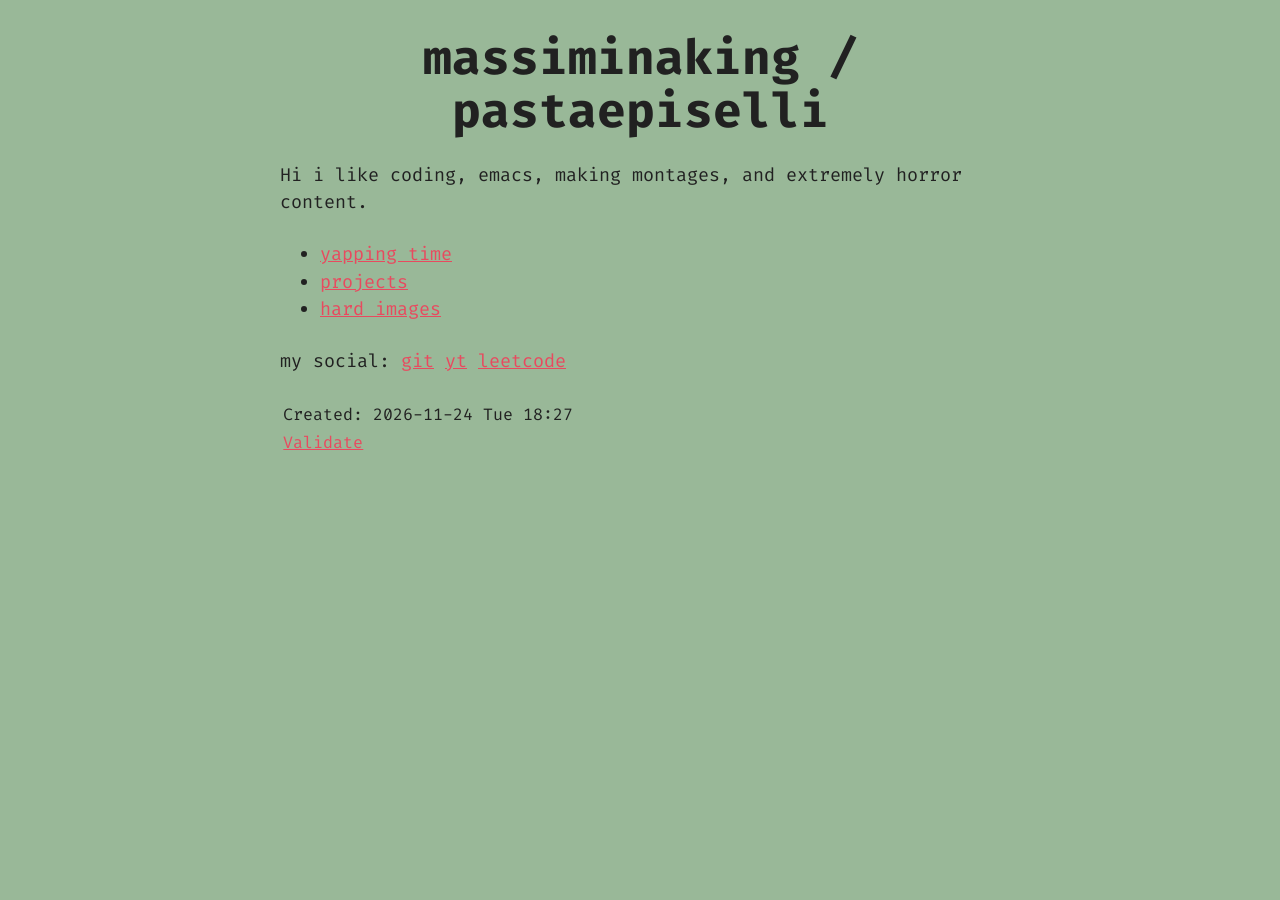
==== commit 3e6b4569: "finalemnte aggiunta la sezione hardimages" ====
--- a/public/index.html
+++ b/public/index.html
@@ -3,7 +3,7 @@
 "http://www.w3.org/TR/xhtml1/DTD/xhtml1-strict.dtd">
 <html xmlns="http://www.w3.org/1999/xhtml" lang="en" xml:lang="en">
 <head>
-<!-- 2026-11-17 Tue 13:07 -->
+<!-- 2026-11-24 Tue 18:27 -->
 <meta http-equiv="Content-Type" content="text/html;charset=utf-8" />
 <meta name="viewport" content="width=device-width, initial-scale=1" />
 <title>massiminaking / pastaepiselli</title>
@@ -213,7 +213,7 @@
 </p>
 </div>
 <div id="postamble" class="status">
-<p class="date">Created: 2026-11-17 Tue 13:07</p>
+<p class="date">Created: 2026-11-24 Tue 18:27</p>
 <p class="validation"><a href="https://validator.w3.org/check?uri=referer">Validate</a></p>
 </div>
 </body>
